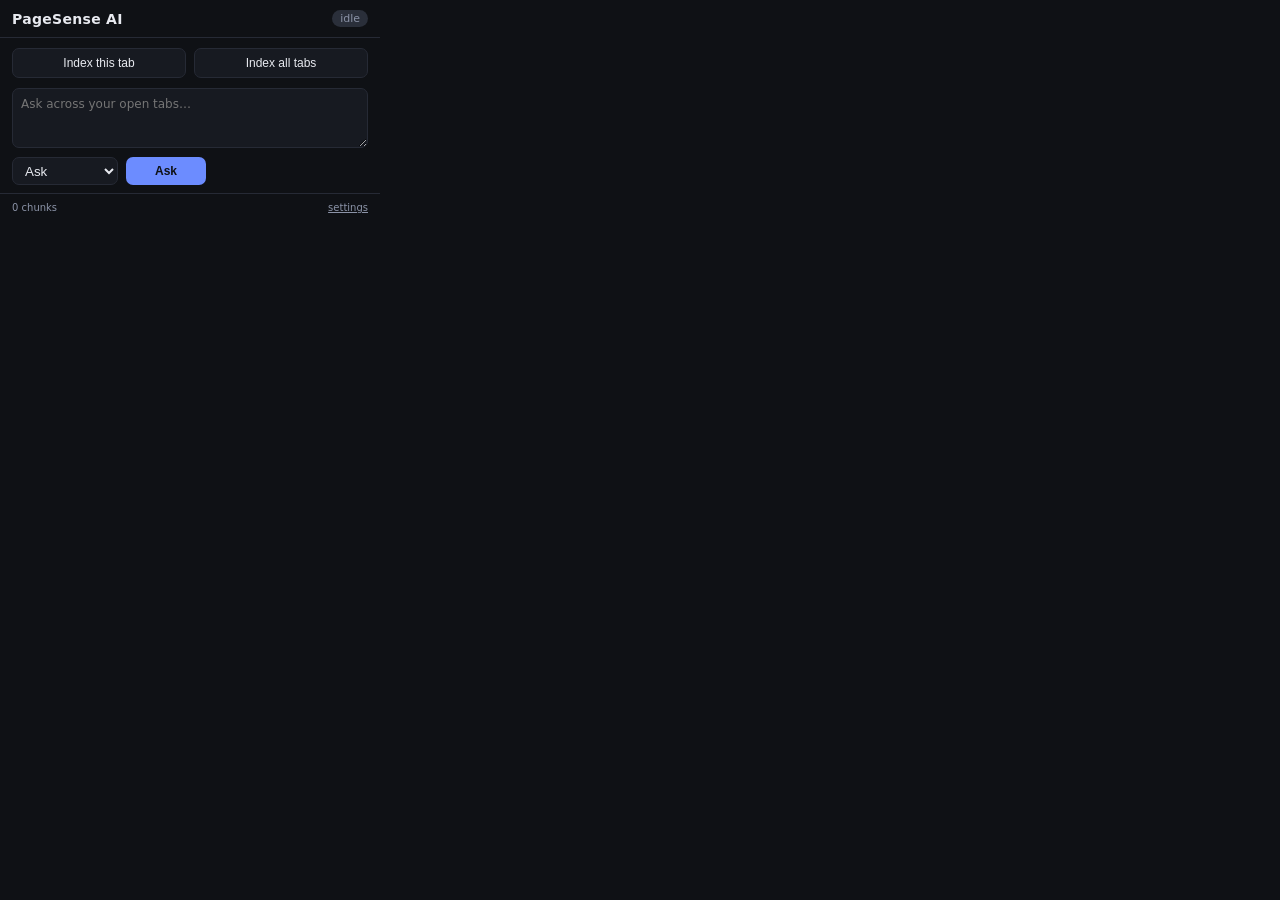
==== extension/src/popup/popup.html @ e19f9faa "Initial commit: PageSense AI MVP — multi-tab RAG copilot - Hybrid retrieval (BM25 + dense + RRF fusi" ====
<!DOCTYPE html>
<html lang="en">
<head>
  <meta charset="UTF-8" />
  <title>PageSense AI</title>
  <link rel="stylesheet" href="popup.css" />
</head>
<body>
  <header>
    <h1>PageSense AI</h1>
    <span id="status" class="status idle">idle</span>
  </header>

  <section class="actions">
    <button id="ingest-active">Index this tab</button>
    <button id="ingest-all">Index all tabs</button>
  </section>

  <section class="ask">
    <textarea id="question" placeholder="Ask across your open tabs…" rows="3"></textarea>
    <div class="row">
      <select id="mode">
        <option value="ask">Ask</option>
        <option value="compare">Compare</option>
        <option value="summarize">Summarize</option>
      </select>
      <button id="ask-btn">Ask</button>
    </div>
  </section>

  <section id="answer" class="answer hidden">
    <div class="meta">
      <span id="model" class="chip"></span>
      <span id="conf" class="chip"></span>
    </div>
    <div id="answer-text"></div>
    <div id="citations" class="citations"></div>
  </section>

  <section id="error" class="error hidden"></section>

  <footer>
    <span id="indexed-count">0 chunks</span>
    <a id="settings">settings</a>
  </footer>

  <script src="popup.js"></script>
</body>
</html>
---- extension/src/popup/popup.css ----
:root {
  --bg: #0f1115;
  --panel: #171a21;
  --text: #e8eaf0;
  --muted: #8b93a7;
  --accent: #6c8cff;
  --accent2: #44d7b6;
  --warn: #ffb454;
  --err: #ff6b6b;
  --border: #262a35;
  font-family: -apple-system, "Segoe UI", Roboto, system-ui, sans-serif;
}
body {
  width: 380px;
  margin: 0;
  background: var(--bg);
  color: var(--text);
  font-size: 13px;
}
header {
  display: flex;
  align-items: center;
  justify-content: space-between;
  padding: 10px 12px;
  border-bottom: 1px solid var(--border);
}
h1 { font-size: 14px; margin: 0; letter-spacing: 0.3px; }
.status { font-size: 11px; padding: 2px 8px; border-radius: 10px; }
.status.idle { background: #2a2f3a; color: var(--muted); }
.status.busy { background: #2a3a5a; color: var(--accent); }
.status.ok   { background: #1f3a32; color: var(--accent2); }
.status.err  { background: #3a232a; color: var(--err); }

.actions { display: flex; gap: 8px; padding: 10px 12px; }
button {
  flex: 1;
  background: var(--panel);
  color: var(--text);
  border: 1px solid var(--border);
  padding: 7px 10px;
  border-radius: 7px;
  cursor: pointer;
  font-size: 12px;
}
button:hover { border-color: var(--accent); }
button:disabled { opacity: 0.5; cursor: default; }

.ask { padding: 0 12px 8px; }
textarea {
  width: 100%;
  box-sizing: border-box;
  background: var(--panel);
  color: var(--text);
  border: 1px solid var(--border);
  border-radius: 7px;
  padding: 8px;
  resize: vertical;
  font-family: inherit;
  font-size: 12px;
}
.row { display: flex; gap: 8px; margin-top: 6px; }
select {
  background: var(--panel);
  color: var(--text);
  border: 1px solid var(--border);
  border-radius: 7px;
  padding: 0 8px;
}
#ask-btn { flex: 0 0 80px; background: var(--accent); color: #0f1115; font-weight: 600; border: none; }

.answer { padding: 10px 12px; border-top: 1px solid var(--border); }
.hidden { display: none !important; }
.meta { display: flex; gap: 6px; margin-bottom: 8px; }
.chip {
  font-size: 10px; padding: 2px 7px; border-radius: 10px;
  background: var(--panel); color: var(--muted);
}
#answer-text { line-height: 1.5; white-space: pre-wrap; }
.citations { margin-top: 10px; }
.citations h4 { margin: 0 0 4px; font-size: 11px; color: var(--muted); }
.cite {
  display: block; padding: 6px 8px; margin-top: 4px;
  background: var(--panel); border-radius: 6px;
  font-size: 11px; color: var(--muted);
  text-decoration: none; border-left: 2px solid var(--accent);
}
.cite:hover { color: var(--text); }
.cite b { color: var(--accent2); }

.error {
  margin: 10px 12px; padding: 8px; border-radius: 7px;
  background: #3a232a; color: var(--err); font-size: 12px;
}

footer {
  display: flex; justify-content: space-between; align-items: center;
  padding: 8px 12px; border-top: 1px solid var(--border);
  font-size: 10px; color: var(--muted);
}
footer a { color: var(--muted); cursor: pointer; text-decoration: underline; }
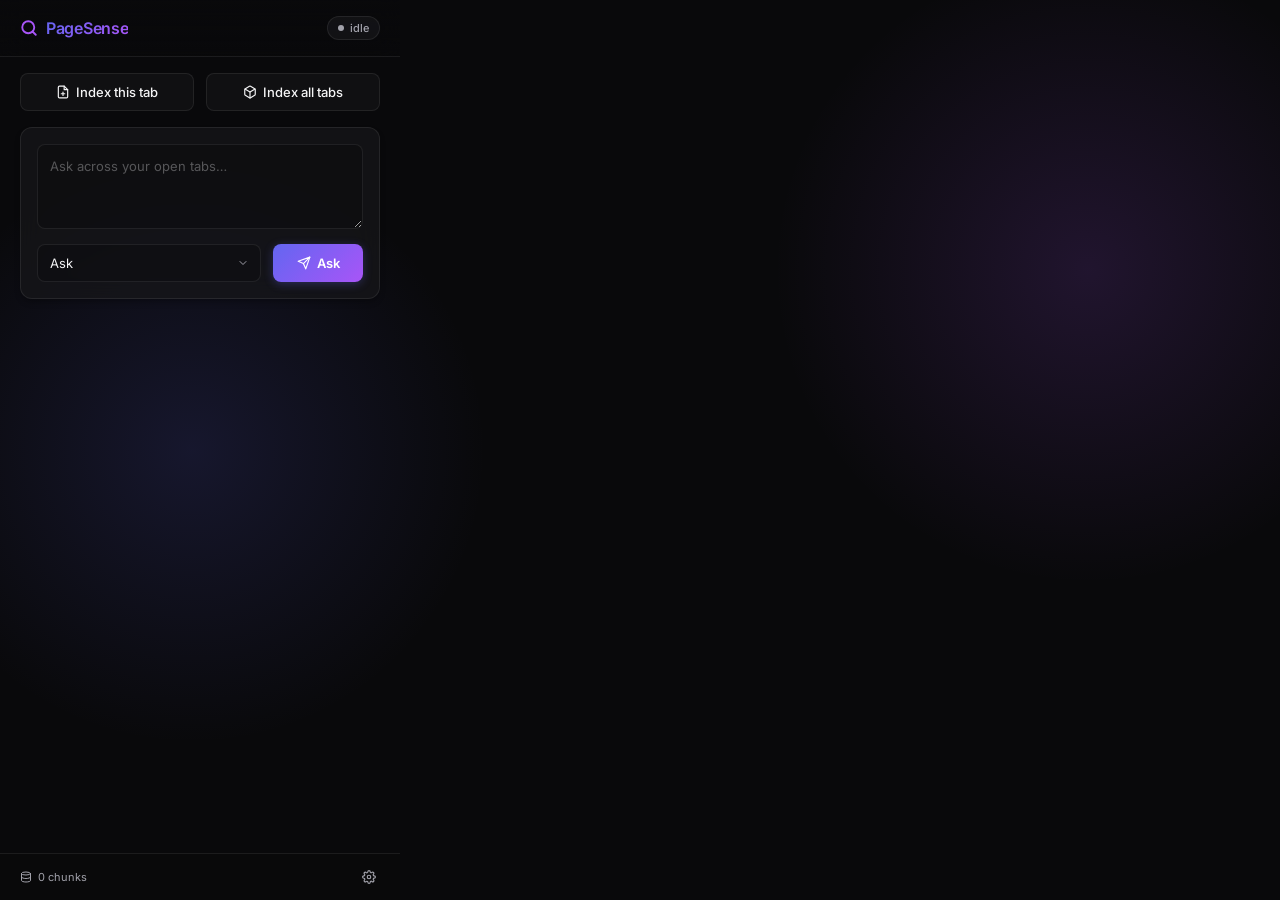
==== commit 604316b2: "Add fine-tuned re-ranker + landing page + Docker + eval tooling - Fine-tuned re-ranker (eval/artifac" ====
--- a/extension/src/popup/popup.html
+++ b/extension/src/popup/popup.html
@@ -3,47 +3,80 @@
 <head>
   <meta charset="UTF-8" />
   <title>PageSense AI</title>
+  <link rel="preconnect" href="https://fonts.googleapis.com">
+  <link rel="preconnect" href="https://fonts.gstatic.com" crossorigin>
+  <link href="https://fonts.googleapis.com/css2?family=Inter:wght@400;500;600&display=swap" rel="stylesheet">
   <link rel="stylesheet" href="popup.css" />
 </head>
 <body>
-  <header>
-    <h1>PageSense AI</h1>
-    <span id="status" class="status idle">idle</span>
-  </header>
+  <div class="glass-container">
+    <header>
+      <div class="logo">
+        <svg width="18" height="18" viewBox="0 0 24 24" fill="none" stroke="currentColor" stroke-width="2.5" stroke-linecap="round" stroke-linejoin="round">
+          <circle cx="11" cy="11" r="8"></circle>
+          <line x1="21" y1="21" x2="16.65" y2="16.65"></line>
+        </svg>
+        <h1>PageSense</h1>
+      </div>
+      <span id="status" class="status idle">
+        <span class="status-dot"></span><span id="status-text">idle</span>
+      </span>
+    </header>
 
-  <section class="actions">
-    <button id="ingest-active">Index this tab</button>
-    <button id="ingest-all">Index all tabs</button>
-  </section>
+    <main>
+      <section class="actions">
+        <button id="ingest-active" class="btn-secondary">
+          <svg width="14" height="14" viewBox="0 0 24 24" fill="none" stroke="currentColor" stroke-width="2" stroke-linecap="round" stroke-linejoin="round"><path d="M14 2H6a2 2 0 0 0-2 2v16a2 2 0 0 0 2 2h12a2 2 0 0 0 2-2V8z"></path><polyline points="14 2 14 8 20 8"></polyline><line x1="12" y1="18" x2="12" y2="12"></line><line x1="9" y1="15" x2="15" y2="15"></line></svg>
+          Index this tab
+        </button>
+        <button id="ingest-all" class="btn-secondary">
+          <svg width="14" height="14" viewBox="0 0 24 24" fill="none" stroke="currentColor" stroke-width="2" stroke-linecap="round" stroke-linejoin="round"><path d="M21 16V8a2 2 0 0 0-1-1.73l-7-4a2 2 0 0 0-2 0l-7 4A2 2 0 0 0 3 8v8a2 2 0 0 0 1 1.73l7 4a2 2 0 0 0 2 0l7-4A2 2 0 0 0 21 16z"></path><polyline points="3.27 6.96 12 12.01 20.73 6.96"></polyline><line x1="12" y1="22.08" x2="12" y2="12"></line></svg>
+          Index all tabs
+        </button>
+      </section>
 
-  <section class="ask">
-    <textarea id="question" placeholder="Ask across your open tabs…" rows="3"></textarea>
-    <div class="row">
-      <select id="mode">
-        <option value="ask">Ask</option>
-        <option value="compare">Compare</option>
-        <option value="summarize">Summarize</option>
-      </select>
-      <button id="ask-btn">Ask</button>
-    </div>
-  </section>
+      <section class="ask card">
+        <div class="input-wrapper">
+          <textarea id="question" placeholder="Ask across your open tabs…" rows="3"></textarea>
+        </div>
+        <div class="row">
+          <div class="select-wrapper">
+            <select id="mode">
+              <option value="ask">Ask</option>
+              <option value="compare">Compare</option>
+              <option value="summarize">Summarize</option>
+            </select>
+            <svg class="select-icon" width="12" height="12" viewBox="0 0 24 24" fill="none" stroke="currentColor" stroke-width="2" stroke-linecap="round" stroke-linejoin="round"><polyline points="6 9 12 15 18 9"></polyline></svg>
+          </div>
+          <button id="ask-btn" class="btn-primary">
+            <svg width="14" height="14" viewBox="0 0 24 24" fill="none" stroke="currentColor" stroke-width="2" stroke-linecap="round" stroke-linejoin="round"><line x1="22" y1="2" x2="11" y2="13"></line><polygon points="22 2 15 22 11 13 2 9 22 2"></polygon></svg>
+            Ask
+          </button>
+        </div>
+      </section>
 
-  <section id="answer" class="answer hidden">
-    <div class="meta">
-      <span id="model" class="chip"></span>
-      <span id="conf" class="chip"></span>
-    </div>
-    <div id="answer-text"></div>
-    <div id="citations" class="citations"></div>
-  </section>
+      <section id="answer" class="answer hidden card">
+        <div class="meta">
+          <span id="model" class="chip"></span>
+          <span id="conf" class="chip"></span>
+        </div>
+        <div id="answer-text"></div>
+        <div id="citations" class="citations"></div>
+      </section>
 
-  <section id="error" class="error hidden"></section>
+      <section id="error" class="error hidden"></section>
+    </main>
 
-  <footer>
-    <span id="indexed-count">0 chunks</span>
-    <a id="settings">settings</a>
-  </footer>
-
+    <footer>
+      <span id="indexed-count" class="footer-stat">
+        <svg width="12" height="12" viewBox="0 0 24 24" fill="none" stroke="currentColor" stroke-width="2" stroke-linecap="round" stroke-linejoin="round"><ellipse cx="12" cy="5" rx="9" ry="3"></ellipse><path d="M21 12c0 1.66-4 3-9 3s-9-1.34-9-3"></path><path d="M3 5v14c0 1.66 4 3 9 3s9-1.34 9-3V5"></path></svg>
+        0 chunks
+      </span>
+      <a id="settings" title="Settings">
+        <svg width="14" height="14" viewBox="0 0 24 24" fill="none" stroke="currentColor" stroke-width="2" stroke-linecap="round" stroke-linejoin="round"><circle cx="12" cy="12" r="3"></circle><path d="M19.4 15a1.65 1.65 0 0 0 .33 1.82l.06.06a2 2 0 0 1 0 2.83 2 2 0 0 1-2.83 0l-.06-.06a1.65 1.65 0 0 0-1.82-.33 1.65 1.65 0 0 0-1 1.51V21a2 2 0 0 1-2 2 2 2 0 0 1-2-2v-.09A1.65 1.65 0 0 0 9 19.4a1.65 1.65 0 0 0-1.82.33l-.06.06a2 2 0 0 1-2.83 0 2 2 0 0 1 0-2.83l.06-.06a1.65 1.65 0 0 0 .33-1.82 1.65 1.65 0 0 0-1.51-1H3a2 2 0 0 1-2-2 2 2 0 0 1 2-2h.09A1.65 1.65 0 0 0 4.6 9a1.65 1.65 0 0 0-.33-1.82l-.06-.06a2 2 0 0 1 0-2.83 2 2 0 0 1 2.83 0l.06.06a1.65 1.65 0 0 0 1.82.33H9a1.65 1.65 0 0 0 1-1.51V3a2 2 0 0 1 2-2 2 2 0 0 1 2 2v.09a1.65 1.65 0 0 0 1 1.51 1.65 1.65 0 0 0 1.82-.33l.06-.06a2 2 0 0 1 2.83 0 2 2 0 0 1 0 2.83l-.06.06a1.65 1.65 0 0 0-.33 1.82V9a1.65 1.65 0 0 0 1.51 1H21a2 2 0 0 1 2 2 2 2 0 0 1-2 2h-.09a1.65 1.65 0 0 0-1.51 1z"></path></svg>
+      </a>
+    </footer>
+  </div>
   <script src="popup.js"></script>
 </body>
 </html>
--- a/extension/src/popup/popup.css
+++ b/extension/src/popup/popup.css
@@ -1,100 +1,413 @@
 :root {
-  --bg: #0f1115;
-  --panel: #171a21;
-  --text: #e8eaf0;
-  --muted: #8b93a7;
-  --accent: #6c8cff;
-  --accent2: #44d7b6;
-  --warn: #ffb454;
-  --err: #ff6b6b;
-  --border: #262a35;
-  font-family: -apple-system, "Segoe UI", Roboto, system-ui, sans-serif;
-}
+  --bg-color: #09090b;
+  --panel-bg: rgba(24, 24, 27, 0.7);
+  --panel-border: rgba(255, 255, 255, 0.08);
+  --text-main: #f4f4f5;
+  --text-muted: #a1a1aa;
+  
+  --accent-gradient: linear-gradient(135deg, #6366f1, #a855f7);
+  --accent-color: #818cf8;
+  --accent-hover: #6366f1;
+  
+  --success: #10b981;
+  --warning: #f59e0b;
+  --error: #ef4444;
+  
+  --border-radius-sm: 8px;
+  --border-radius-md: 12px;
+  --border-radius-lg: 16px;
+  
+  --shadow-sm: 0 1px 2px rgba(0,0,0,0.2);
+  --shadow-md: 0 4px 6px -1px rgba(0,0,0,0.3);
+  --shadow-lg: 0 10px 15px -3px rgba(0,0,0,0.5);
+}
+
+* {
+  box-sizing: border-box;
+}
+
 body {
-  width: 380px;
+  width: 400px;
   margin: 0;
-  background: var(--bg);
-  color: var(--text);
+  background-color: var(--bg-color);
+  background-image: 
+    radial-gradient(circle at 15% 50%, rgba(99, 102, 241, 0.15), transparent 25%),
+    radial-gradient(circle at 85% 30%, rgba(168, 85, 247, 0.15), transparent 25%);
+  color: var(--text-main);
+  font-family: 'Inter', system-ui, -apple-system, sans-serif;
   font-size: 13px;
-}
+  -webkit-font-smoothing: antialiased;
+}
+
+.glass-container {
+  display: flex;
+  flex-direction: column;
+  min-height: 100vh;
+}
+
 header {
   display: flex;
   align-items: center;
   justify-content: space-between;
-  padding: 10px 12px;
-  border-bottom: 1px solid var(--border);
-}
-h1 { font-size: 14px; margin: 0; letter-spacing: 0.3px; }
-.status { font-size: 11px; padding: 2px 8px; border-radius: 10px; }
-.status.idle { background: #2a2f3a; color: var(--muted); }
-.status.busy { background: #2a3a5a; color: var(--accent); }
-.status.ok   { background: #1f3a32; color: var(--accent2); }
-.status.err  { background: #3a232a; color: var(--err); }
-
-.actions { display: flex; gap: 8px; padding: 10px 12px; }
+  padding: 16px 20px;
+  background: linear-gradient(to bottom, rgba(9, 9, 11, 0.9), rgba(9, 9, 11, 0.4));
+  border-bottom: 1px solid var(--panel-border);
+  backdrop-filter: blur(12px);
+  -webkit-backdrop-filter: blur(12px);
+  z-index: 10;
+  position: sticky;
+  top: 0;
+}
+
+.logo {
+  display: flex;
+  align-items: center;
+  gap: 8px;
+  color: var(--text-main);
+}
+
+.logo svg {
+  color: #a855f7;
+}
+
+h1 { 
+  font-size: 16px; 
+  font-weight: 600; 
+  margin: 0; 
+  letter-spacing: -0.3px;
+  background: var(--accent-gradient);
+  -webkit-background-clip: text;
+  -webkit-text-fill-color: transparent;
+}
+
+.status { 
+  display: flex;
+  align-items: center;
+  gap: 6px;
+  font-size: 11px; 
+  font-weight: 500;
+  padding: 4px 10px; 
+  border-radius: 20px;
+  background: var(--panel-bg);
+  border: 1px solid var(--panel-border);
+  transition: all 0.3s ease;
+}
+
+.status-dot {
+  width: 6px;
+  height: 6px;
+  border-radius: 50%;
+}
+
+.status.idle .status-dot { background: var(--text-muted); }
+.status.idle { color: var(--text-muted); }
+
+.status.busy .status-dot { 
+  background: var(--accent-color); 
+  box-shadow: 0 0 8px var(--accent-color);
+  animation: pulse 1.5s infinite;
+}
+.status.busy { color: var(--accent-color); border-color: rgba(99, 102, 241, 0.3); }
+
+.status.ok .status-dot { background: var(--success); box-shadow: 0 0 8px var(--success); }
+.status.ok { color: var(--success); border-color: rgba(16, 185, 129, 0.3); }
+
+.status.err .status-dot { background: var(--error); box-shadow: 0 0 8px var(--error); }
+.status.err { color: var(--error); border-color: rgba(239, 68, 68, 0.3); }
+
+@keyframes pulse {
+  0% { transform: scale(0.95); opacity: 0.5; }
+  50% { transform: scale(1.1); opacity: 1; }
+  100% { transform: scale(0.95); opacity: 0.5; }
+}
+
+main {
+  padding: 16px 20px;
+  display: flex;
+  flex-direction: column;
+  gap: 16px;
+}
+
+.card {
+  background: var(--panel-bg);
+  border: 1px solid var(--panel-border);
+  border-radius: var(--border-radius-md);
+  backdrop-filter: blur(12px);
+  -webkit-backdrop-filter: blur(12px);
+  box-shadow: var(--shadow-md);
+}
+
+.actions { 
+  display: flex; 
+  gap: 12px; 
+}
+
 button {
+  display: flex;
+  align-items: center;
+  justify-content: center;
+  gap: 6px;
+  font-family: inherit;
+  font-size: 13px;
+  font-weight: 500;
+  border-radius: var(--border-radius-sm);
+  cursor: pointer;
+  transition: all 0.2s cubic-bezier(0.4, 0, 0.2, 1);
+  padding: 10px 14px;
+}
+
+button:disabled { 
+  opacity: 0.5; 
+  cursor: not-allowed; 
+  transform: none !important;
+}
+
+button:active:not(:disabled) {
+  transform: scale(0.97);
+}
+
+.btn-secondary {
   flex: 1;
-  background: var(--panel);
-  color: var(--text);
-  border: 1px solid var(--border);
-  padding: 7px 10px;
-  border-radius: 7px;
-  cursor: pointer;
-  font-size: 12px;
-}
-button:hover { border-color: var(--accent); }
-button:disabled { opacity: 0.5; cursor: default; }
-
-.ask { padding: 0 12px 8px; }
+  background: rgba(255, 255, 255, 0.03);
+  color: var(--text-main);
+  border: 1px solid var(--panel-border);
+}
+
+.btn-secondary:hover:not(:disabled) { 
+  background: rgba(255, 255, 255, 0.08); 
+  border-color: rgba(255, 255, 255, 0.15);
+}
+
+.btn-primary {
+  background: var(--accent-gradient);
+  color: white;
+  border: none;
+  font-weight: 600;
+  box-shadow: 0 2px 10px rgba(99, 102, 241, 0.3);
+}
+
+.btn-primary:hover:not(:disabled) {
+  box-shadow: 0 4px 15px rgba(99, 102, 241, 0.5);
+  filter: brightness(1.1);
+}
+
+.ask { 
+  padding: 16px; 
+}
+
+.input-wrapper {
+  position: relative;
+  margin-bottom: 12px;
+}
+
 textarea {
   width: 100%;
-  box-sizing: border-box;
-  background: var(--panel);
-  color: var(--text);
-  border: 1px solid var(--border);
-  border-radius: 7px;
-  padding: 8px;
+  background: rgba(0, 0, 0, 0.2);
+  color: var(--text-main);
+  border: 1px solid var(--panel-border);
+  border-radius: var(--border-radius-sm);
+  padding: 12px;
   resize: vertical;
   font-family: inherit;
+  font-size: 13px;
+  line-height: 1.5;
+  transition: all 0.2s ease;
+  min-height: 80px;
+}
+
+textarea::placeholder {
+  color: rgba(255, 255, 255, 0.3);
+}
+
+textarea:focus {
+  outline: none;
+  border-color: var(--accent-color);
+  box-shadow: 0 0 0 3px rgba(99, 102, 241, 0.15);
+  background: rgba(0, 0, 0, 0.4);
+}
+
+.row { 
+  display: flex; 
+  gap: 12px; 
+}
+
+.select-wrapper {
+  position: relative;
+  flex: 1;
+}
+
+select {
+  width: 100%;
+  appearance: none;
+  background: rgba(0, 0, 0, 0.2);
+  color: var(--text-main);
+  border: 1px solid var(--panel-border);
+  border-radius: var(--border-radius-sm);
+  padding: 0 12px;
+  height: 38px;
+  font-family: inherit;
+  font-size: 13px;
+  cursor: pointer;
+  transition: all 0.2s ease;
+}
+
+select:focus {
+  outline: none;
+  border-color: var(--accent-color);
+  box-shadow: 0 0 0 3px rgba(99, 102, 241, 0.15);
+}
+
+.select-icon {
+  position: absolute;
+  right: 12px;
+  top: 50%;
+  transform: translateY(-50%);
+  pointer-events: none;
+  color: var(--text-muted);
+}
+
+#ask-btn { 
+  flex: 0 0 90px;
+  height: 38px;
+}
+
+.answer { 
+  padding: 16px;
+  animation: slideUp 0.4s cubic-bezier(0.16, 1, 0.3, 1);
+  border-top: 1px solid rgba(255, 255, 255, 0.1);
+  background: linear-gradient(to bottom, rgba(24, 24, 27, 0.8), rgba(24, 24, 27, 0.5));
+}
+
+@keyframes slideUp {
+  from { opacity: 0; transform: translateY(10px); }
+  to { opacity: 1; transform: translateY(0); }
+}
+
+.hidden { display: none !important; }
+
+.meta { 
+  display: flex; 
+  gap: 8px; 
+  margin-bottom: 12px; 
+}
+
+.chip {
+  font-size: 10px; 
+  font-weight: 500;
+  padding: 3px 8px; 
+  border-radius: 12px;
+  background: rgba(255, 255, 255, 0.05); 
+  border: 1px solid var(--panel-border);
+  color: var(--text-muted);
+  text-transform: uppercase;
+  letter-spacing: 0.5px;
+}
+
+#answer-text { 
+  line-height: 1.6; 
+  white-space: pre-wrap; 
+  font-size: 13.5px;
+}
+
+.citations { margin-top: 16px; }
+
+.citations h4 { 
+  margin: 0 0 8px; 
+  font-size: 11px; 
+  text-transform: uppercase;
+  letter-spacing: 0.5px;
+  color: var(--text-muted); 
+  border-bottom: 1px solid var(--panel-border);
+  padding-bottom: 4px;
+}
+
+.cite {
+  display: block; 
+  padding: 10px 12px; 
+  margin-top: 8px;
+  background: rgba(0, 0, 0, 0.2); 
+  border-radius: var(--border-radius-sm);
+  font-size: 12px; 
+  line-height: 1.5;
+  color: var(--text-muted);
+  text-decoration: none; 
+  border-left: 3px solid var(--accent-color);
+  transition: all 0.2s ease;
+}
+
+.cite:hover { 
+  color: var(--text-main); 
+  background: rgba(0, 0, 0, 0.4);
+  transform: translateX(2px);
+}
+
+.cite b { 
+  color: var(--accent-hover); 
+  display: block;
+  margin-bottom: 2px;
+}
+
+.error {
+  margin: 0; 
+  padding: 12px 16px; 
+  border-radius: var(--border-radius-md);
+  background: rgba(239, 68, 68, 0.1); 
+  border: 1px solid rgba(239, 68, 68, 0.3);
+  color: var(--error); 
+  font-size: 13px;
+  line-height: 1.5;
+  display: flex;
+  align-items: flex-start;
+  gap: 10px;
+}
+
+.error::before {
+  content: "!";
+  display: flex;
+  align-items: center;
+  justify-content: center;
+  width: 18px;
+  height: 18px;
+  background: var(--error);
+  color: white;
+  border-radius: 50%;
+  font-weight: bold;
   font-size: 12px;
-}
-.row { display: flex; gap: 8px; margin-top: 6px; }
-select {
-  background: var(--panel);
-  color: var(--text);
-  border: 1px solid var(--border);
-  border-radius: 7px;
-  padding: 0 8px;
-}
-#ask-btn { flex: 0 0 80px; background: var(--accent); color: #0f1115; font-weight: 600; border: none; }
-
-.answer { padding: 10px 12px; border-top: 1px solid var(--border); }
-.hidden { display: none !important; }
-.meta { display: flex; gap: 6px; margin-bottom: 8px; }
-.chip {
-  font-size: 10px; padding: 2px 7px; border-radius: 10px;
-  background: var(--panel); color: var(--muted);
-}
-#answer-text { line-height: 1.5; white-space: pre-wrap; }
-.citations { margin-top: 10px; }
-.citations h4 { margin: 0 0 4px; font-size: 11px; color: var(--muted); }
-.cite {
-  display: block; padding: 6px 8px; margin-top: 4px;
-  background: var(--panel); border-radius: 6px;
-  font-size: 11px; color: var(--muted);
-  text-decoration: none; border-left: 2px solid var(--accent);
-}
-.cite:hover { color: var(--text); }
-.cite b { color: var(--accent2); }
-
-.error {
-  margin: 10px 12px; padding: 8px; border-radius: 7px;
-  background: #3a232a; color: var(--err); font-size: 12px;
+  flex-shrink: 0;
+  margin-top: 1px;
 }
 
 footer {
-  display: flex; justify-content: space-between; align-items: center;
-  padding: 8px 12px; border-top: 1px solid var(--border);
-  font-size: 10px; color: var(--muted);
-}
-footer a { color: var(--muted); cursor: pointer; text-decoration: underline; }
+  margin-top: auto;
+  display: flex; 
+  justify-content: space-between; 
+  align-items: center;
+  padding: 12px 20px; 
+  border-top: 1px solid var(--panel-border);
+  background: rgba(9, 9, 11, 0.6);
+  font-size: 11px; 
+  color: var(--text-muted);
+}
+
+.footer-stat {
+  display: flex;
+  align-items: center;
+  gap: 6px;
+}
+
+footer a { 
+  color: var(--text-muted); 
+  cursor: pointer; 
+  text-decoration: none; 
+  transition: color 0.2s;
+  display: flex;
+  align-items: center;
+  justify-content: center;
+  padding: 4px;
+  border-radius: 4px;
+}
+
+footer a:hover { 
+  color: var(--text-main); 
+  background: rgba(255,255,255,0.05);
+}
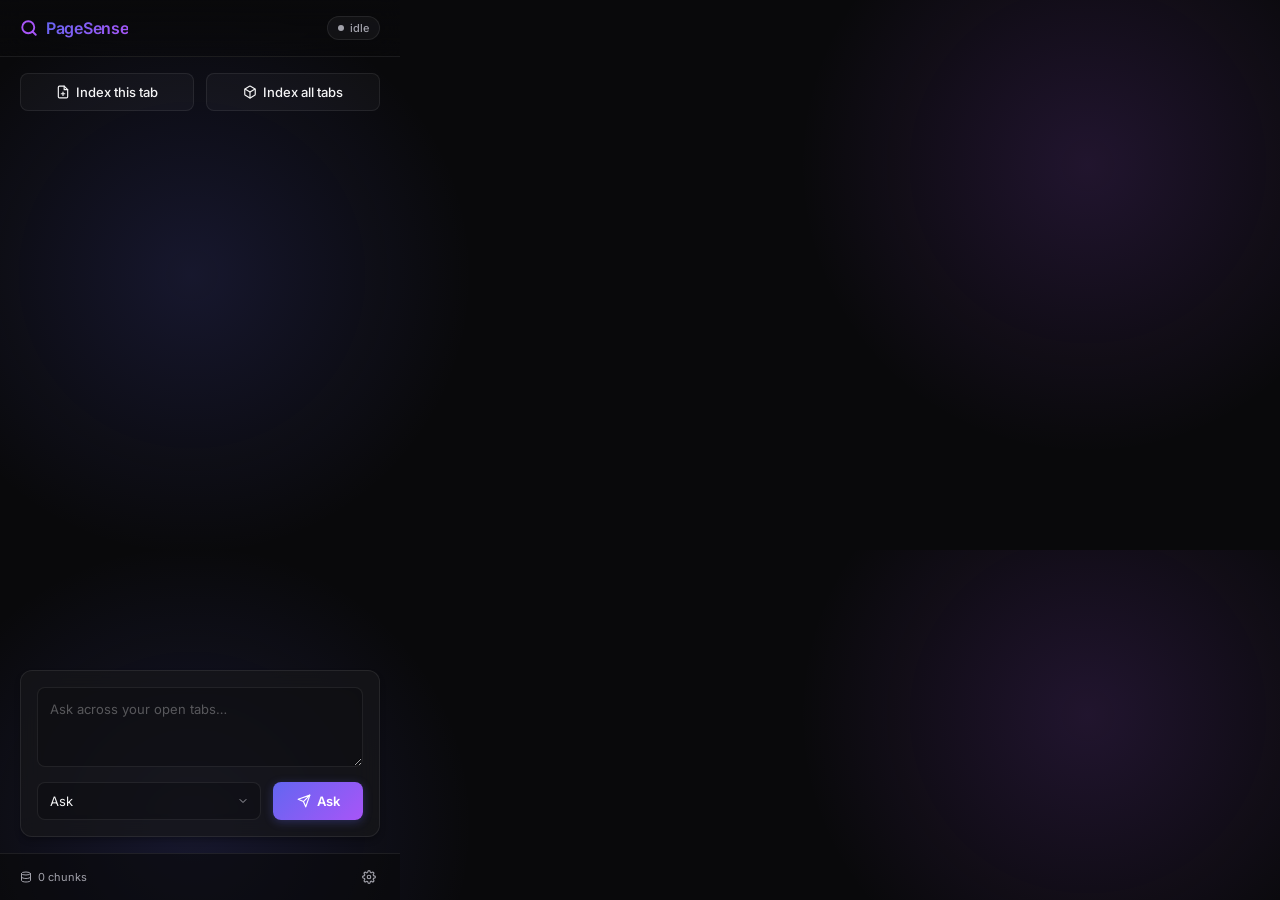
==== commit fd596ecf: "feat: Add conversational memory and scrolling chat UI" ====
--- a/extension/src/popup/popup.html
+++ b/extension/src/popup/popup.html
@@ -35,9 +35,13 @@
         </button>
       </section>
 
+      <div id="chat-container" class="chat-container">
+        <!-- Chat bubbles appended here -->
+      </div>
+
       <section class="ask card">
         <div class="input-wrapper">
-          <textarea id="question" placeholder="Ask across your open tabs…" rows="3"></textarea>
+          <textarea id="question" placeholder="Ask across your open tabs…" rows="2"></textarea>
         </div>
         <div class="row">
           <div class="select-wrapper">
@@ -54,17 +58,6 @@
           </button>
         </div>
       </section>
-
-      <section id="answer" class="answer hidden card">
-        <div class="meta">
-          <span id="model" class="chip"></span>
-          <span id="conf" class="chip"></span>
-        </div>
-        <div id="answer-text"></div>
-        <div id="citations" class="citations"></div>
-      </section>
-
-      <section id="error" class="error hidden"></section>
     </main>
 
     <footer>
--- a/extension/src/popup/popup.css
+++ b/extension/src/popup/popup.css
@@ -28,6 +28,7 @@
 
 body {
   width: 400px;
+  height: 550px;
   margin: 0;
   background-color: var(--bg-color);
   background-image: 
@@ -126,6 +127,8 @@
   display: flex;
   flex-direction: column;
   gap: 16px;
+  flex: 1;
+  overflow: hidden;
 }
 
 .card {
@@ -271,11 +274,60 @@
   height: 38px;
 }
 
-.answer { 
-  padding: 16px;
-  animation: slideUp 0.4s cubic-bezier(0.16, 1, 0.3, 1);
-  border-top: 1px solid rgba(255, 255, 255, 0.1);
-  background: linear-gradient(to bottom, rgba(24, 24, 27, 0.8), rgba(24, 24, 27, 0.5));
+.chat-container {
+  flex: 1;
+  overflow-y: auto;
+  display: flex;
+  flex-direction: column;
+  gap: 12px;
+  padding-right: 4px;
+}
+
+.chat-container::-webkit-scrollbar {
+  width: 6px;
+}
+
+.chat-container::-webkit-scrollbar-thumb {
+  background: rgba(255, 255, 255, 0.1);
+  border-radius: 10px;
+}
+
+.message {
+  padding: 12px 16px;
+  border-radius: var(--border-radius-md);
+  font-size: 13.5px;
+  line-height: 1.5;
+  animation: slideUp 0.3s cubic-bezier(0.16, 1, 0.3, 1);
+  max-width: 92%;
+  word-wrap: break-word;
+}
+
+.message.user {
+  align-self: flex-end;
+  background: var(--accent-gradient);
+  color: white;
+  border-bottom-right-radius: 4px;
+  box-shadow: 0 2px 10px rgba(99, 102, 241, 0.2);
+}
+
+.message.assistant {
+  align-self: flex-start;
+  background: var(--panel-bg);
+  border: 1px solid var(--panel-border);
+  color: var(--text-main);
+  border-bottom-left-radius: 4px;
+  box-shadow: var(--shadow-sm);
+  backdrop-filter: blur(8px);
+}
+
+.message.error-bubble {
+  align-self: center;
+  background: rgba(239, 68, 68, 0.1);
+  border: 1px solid rgba(239, 68, 68, 0.3);
+  color: var(--error);
+  font-size: 12px;
+  border-radius: var(--border-radius-sm);
+  padding: 8px 12px;
 }
 
 @keyframes slideUp {
@@ -347,36 +399,6 @@
   margin-bottom: 2px;
 }
 
-.error {
-  margin: 0; 
-  padding: 12px 16px; 
-  border-radius: var(--border-radius-md);
-  background: rgba(239, 68, 68, 0.1); 
-  border: 1px solid rgba(239, 68, 68, 0.3);
-  color: var(--error); 
-  font-size: 13px;
-  line-height: 1.5;
-  display: flex;
-  align-items: flex-start;
-  gap: 10px;
-}
-
-.error::before {
-  content: "!";
-  display: flex;
-  align-items: center;
-  justify-content: center;
-  width: 18px;
-  height: 18px;
-  background: var(--error);
-  color: white;
-  border-radius: 50%;
-  font-weight: bold;
-  font-size: 12px;
-  flex-shrink: 0;
-  margin-top: 1px;
-}
-
 footer {
   margin-top: auto;
   display: flex; 
